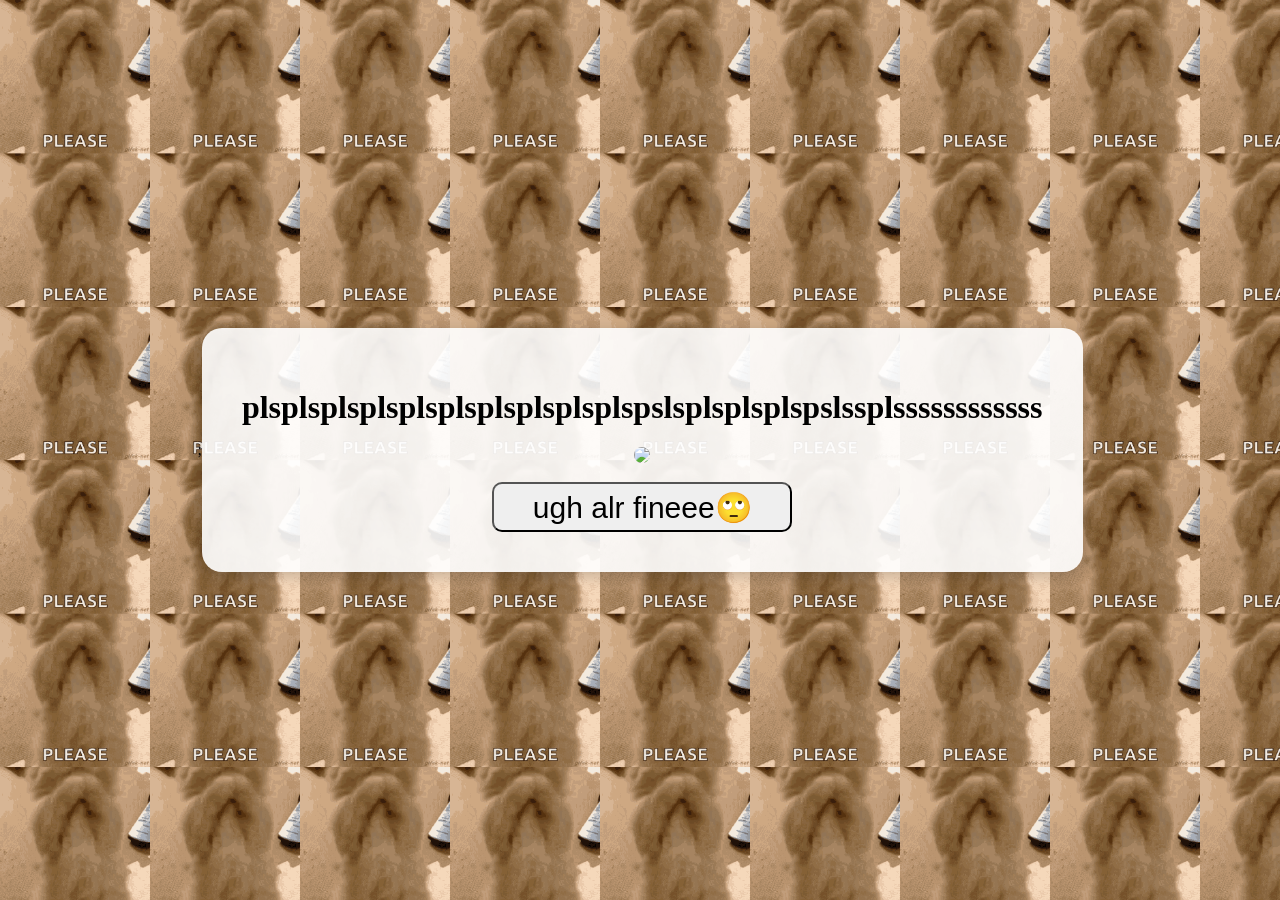
==== please.html @ ee4ef30e "Initial commit" ====
<!DOCTYPE html>
<html lang="en">
    
<head>
    <style>
        body {
            /* This sets the GIF as the background */
            background-image: url('cat.gif');
            
            /* Make the cats smaller so it spams way more of them (change this number to experiment!) */
            background-size: 150px; 
        }

        .container {
            /* Puts a semi-transparent white box behind the text so it is readable over the spam */
            background-color: rgba(255, 255, 255, 0.9); 
            padding: 40px;
            border-radius: 20px;
            /* Adds a nice subtle shadow behind the white box */
            box-shadow: 0px 4px 15px rgba(0, 0, 0, 0.2); 
        }
    </style>
    <meta charset="UTF-8">
    <meta name="viewport" content="width=device-width, initial-scale=1.0">
    <title>PLEASEEE</title>

    <link rel="stylesheet" href="style.css">;
</head>
<body>
    <div class="container" style="text-align: center;">
        <h1>plsplsplsplsplsplsplsplsplsplspslsplsplsplspslssplssssssssssss</h1>
        <img src="https://media1.tenor.com/m/zGm5acSjHCIAAAAC/cat-begging.gif" style="border-radius: 15px; margin-bottom: 15px; max-width: 300px; border-width: 10px;">

        <div class="despoo">
            <button id= "newYes">ugh alr fineee🙄</button>
        </div>
    </div>

</body>
</html>
---- style.css ----
#yesBtn, #noBtn {
    /* These two lines MUST have 'px' and semicolons to lock the size */
    width: 120px;
    height: 50px;
    
    margin: 10px;
    border-radius: 20px;
    font-size: 18px;
    cursor: pointer;

    

}
#newYes{
    width: 300px;
    height: 50px;
    font-size: 30px;
    border-radius: 10px;
}
.yesOrNo{
    display: flex;
    justify-content: center;
    gap: 15px;
}
h1{
    text-align: center;
}

body{
    justify-content: center;
    height: 100vh;
    margin: 0;
    display: flex;
    align-items: center;
    background-color: pink;
}
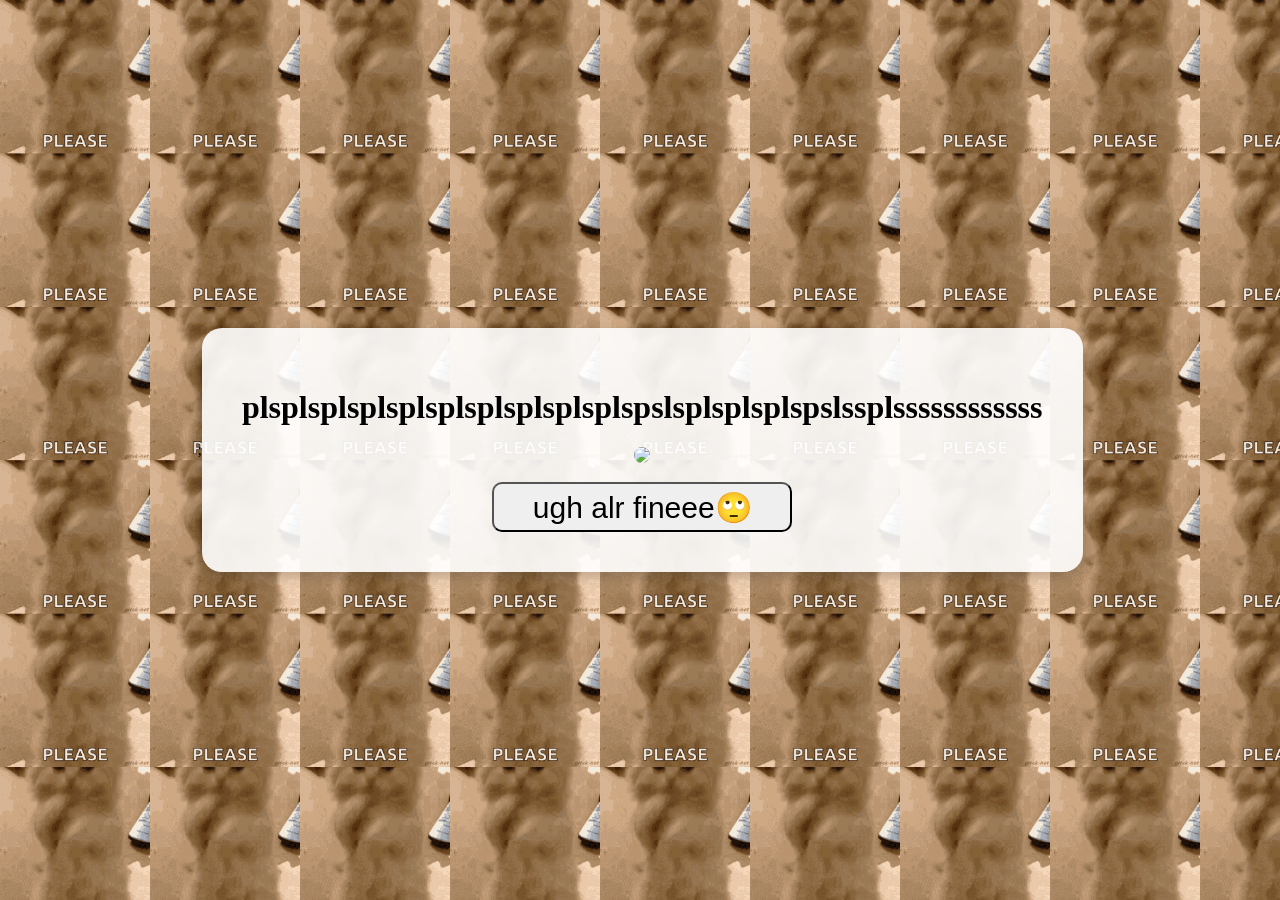
==== commit 35c254b7: "added proceed page" ====
--- a/please.html
+++ b/please.html
@@ -32,9 +32,13 @@
         <img src="https://media1.tenor.com/m/zGm5acSjHCIAAAAC/cat-begging.gif" style="border-radius: 15px; margin-bottom: 15px; max-width: 300px; border-width: 10px;">
 
         <div class="despoo">
-            <button id= "newYes">ugh alr fineee🙄</button>
+            <a href="proceed.html">
+                <button id="newYes">ugh alr fineee🙄</button>
+            </a>
         </div>
     </div>
+
+    <script src="script.js"></script>
 
 </body>
 </html>
